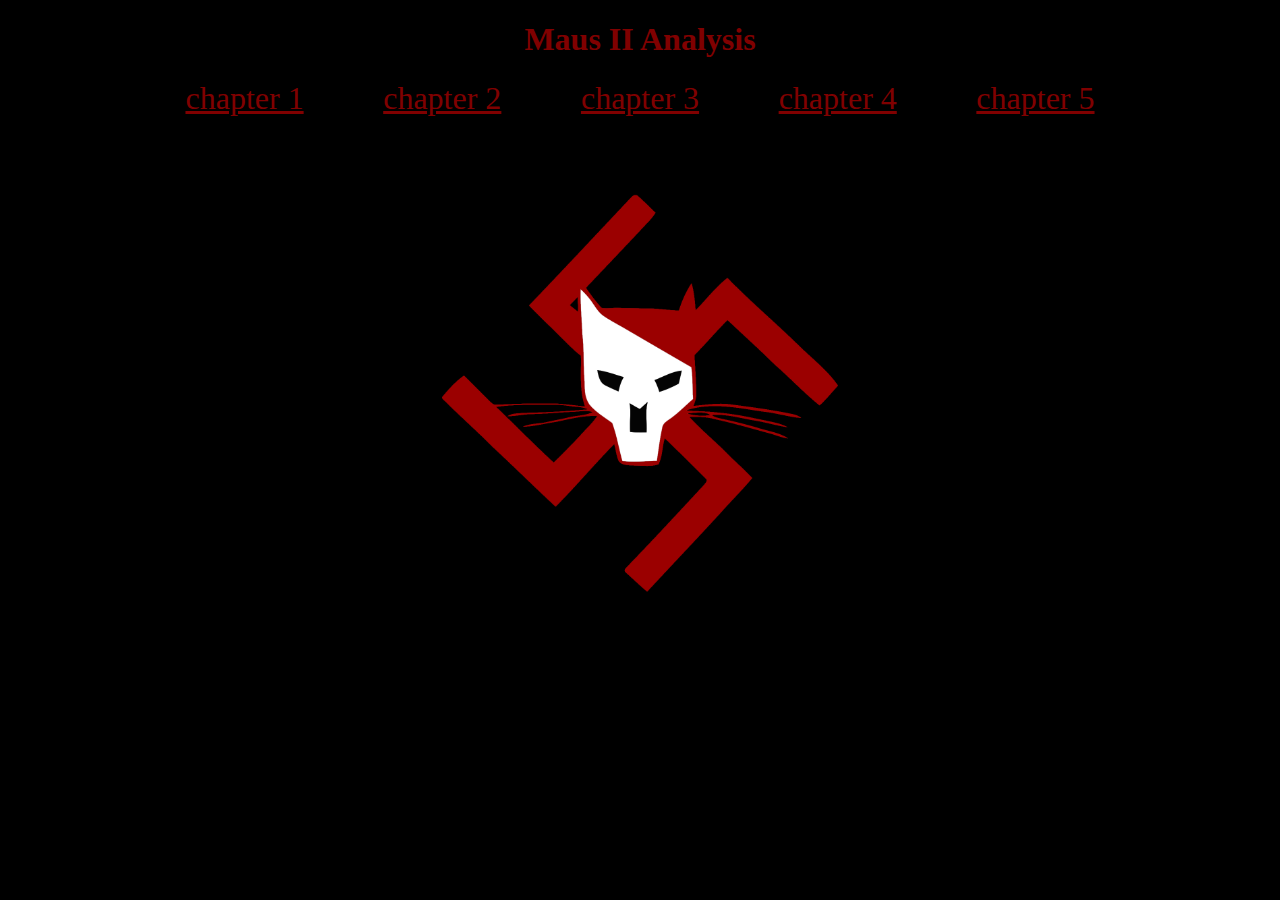
==== index.html @ 23719b11 "added stuff" ====
<!DOCTYPE html>
<html lang="en">
<head>
    <meta charset="UTF-8">
    <meta http-equiv="X-UA-Compatible" content="IE=edge">
    <meta name="viewport" content="width=device-width, initial-scale=1.0">
    <title>Maus II Analysis</title>
    <link rel="stylesheet" href="styles.css">
</head>
<body>
    <h1>Maus II Analysis</h1>
    <div>
        <a src="./chapter1.html">chapter 1</a>
        <a src="./chapter2.html">chapter 2</a>
        <a src="./chapter3.html">chapter 3</a>
        <a src="./chapter4.html">chapter 4</a>
        <a src="./chapter5.html">chapter 5</a>
    </div>
    <div>
        <img src="./images/maus.png" id="maus">
    </div>
</body>
</html>
---- styles.css ----
* {
    background-color: black;
    font-family: serif;
    color: maroon;
}

div, h1, h3 {
    text-align: center;
}

a {
    text-decoration: underline;
    margin-left: 1cm;
    margin-right: 1cm;
    font-size:xx-large;
}

p {
    font-size: large;
    margin-left: 2cm;
    margin-right: 2cm;
}

#maus {
    margin-top:2cm;
    width:400px;
    height: auto;
}
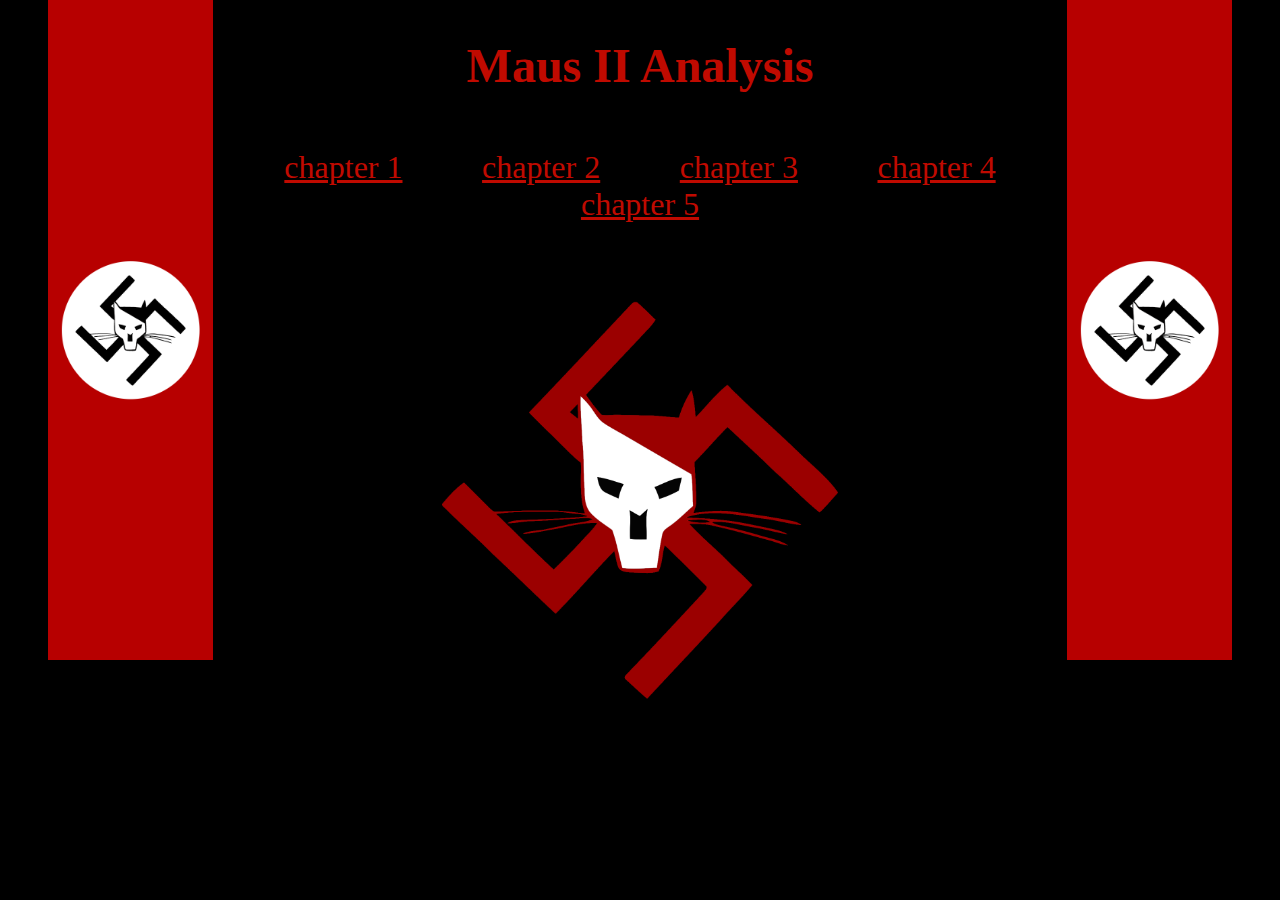
==== commit cb9f64b9: "changed colors, added banners" ====
--- a/index.html
+++ b/index.html
@@ -8,13 +8,16 @@
     <link rel="stylesheet" href="styles.css">
 </head>
 <body>
-    <h1>Maus II Analysis</h1>
+    <img src="./images/banner.png" id="banner-left" style="margin-top:-1cm">
+    <img src="./images/banner.png" id="banner-right" style="margin-top:-1cm">
+    <h1 style="margin-top:1cm;font-size:3em">Maus II Analysis</h1>
+    <div style="margin-top: 1.5cm; "></div>
     <div>
-        <a src="./chapter1.html">chapter 1</a>
-        <a src="./chapter2.html">chapter 2</a>
-        <a src="./chapter3.html">chapter 3</a>
-        <a src="./chapter4.html">chapter 4</a>
-        <a src="./chapter5.html">chapter 5</a>
+        <a href="./chapter1.html">chapter 1</a>
+        <a href="./chapter2.html">chapter 2</a>
+        <a href="./chapter3.html">chapter 3</a>
+        <a href="./chapter4.html">chapter 4</a>
+        <a href="./chapter5.html">chapter 5</a>
     </div>
     <div>
         <img src="./images/maus.png" id="maus">
--- a/styles.css
+++ b/styles.css
@@ -1,7 +1,7 @@
 * {
     background-color: black;
     font-family: serif;
-    color: maroon;
+    color: #c00a00;
 }
 
 div, h1, h3 {
@@ -16,9 +16,12 @@
 }
 
 p {
-    font-size: large;
-    margin-left: 2cm;
-    margin-right: 2cm;
+    font-size: x-large;
+    margin-left: 7cm;
+    margin-right: 7cm;
+    text-align-last: center;
+    text-align: center;
+
 }
 
 #maus {
@@ -27,5 +30,38 @@
     height: auto;
 }
 
+#back {
+    margin-bottom: 0px;
+    margin-top: 0px;
+}
+
+h1 {
+    margin-top:0px;
+    margin-bottom:10px;
+    font-size: xx-large;
+}
+
+h3 {
+    font-size: x-large;
+    margin-top: 10px;
+}
+
+#banner-left {
+    float:left;
+    width: 165px;
+    height:auto;
+
+    margin-left: 40px;
+}
+
+#banner-right {
+    float:right;
+    width: 165px;
+    height:auto;
+    margin-right: 40px;
+}
 
 
+
+
+
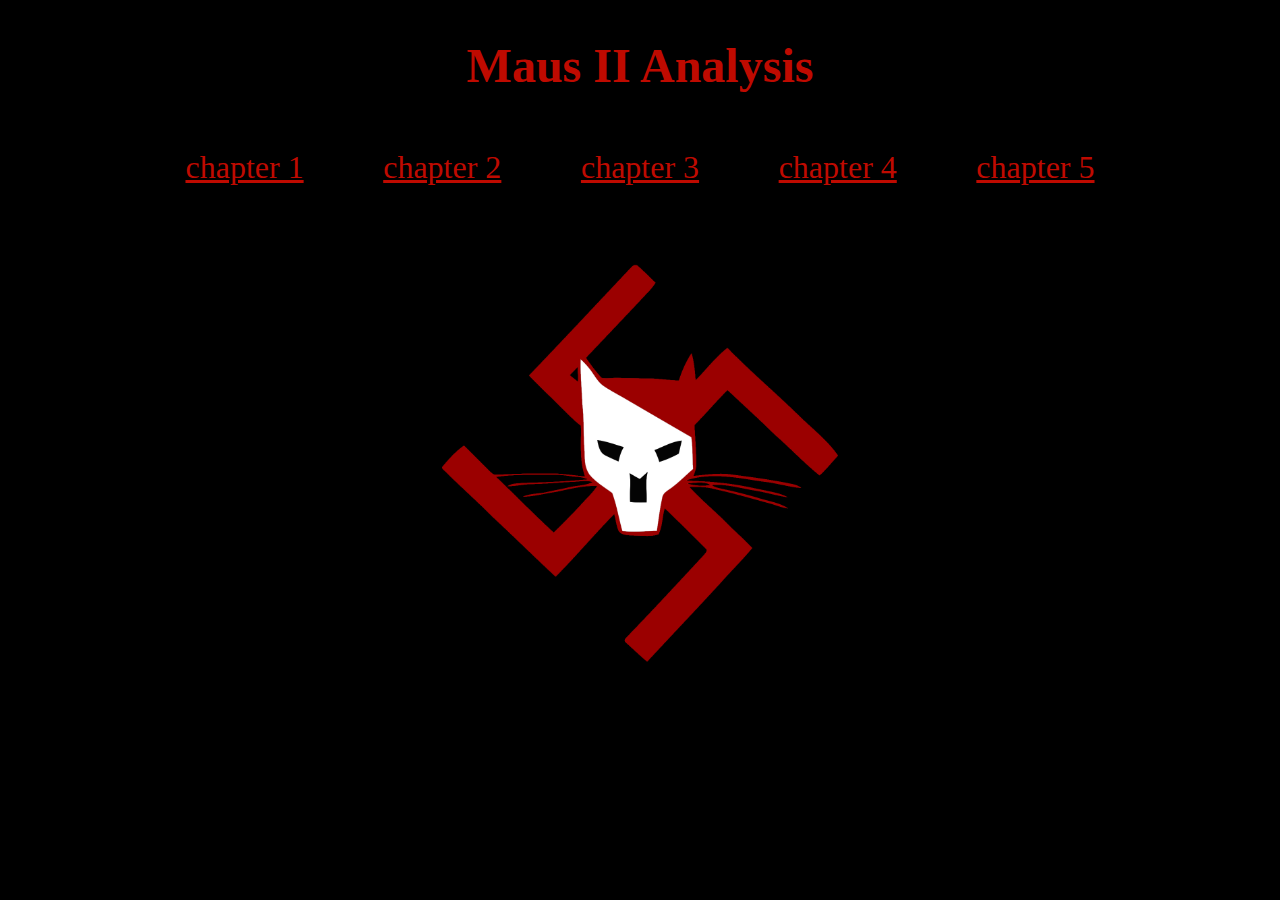
==== commit efa6ce2d: "reverted banners" ====
--- a/index.html
+++ b/index.html
@@ -8,8 +8,7 @@
     <link rel="stylesheet" href="styles.css">
 </head>
 <body>
-    <img src="./images/banner.png" id="banner-left" style="margin-top:-1cm">
-    <img src="./images/banner.png" id="banner-right" style="margin-top:-1cm">
+
     <h1 style="margin-top:1cm;font-size:3em">Maus II Analysis</h1>
     <div style="margin-top: 1.5cm; "></div>
     <div>
--- a/styles.css
+++ b/styles.css
@@ -1,7 +1,7 @@
 * {
     background-color: black;
     font-family: serif;
-    color: #c00a00;
+    color: #bf0a00;
 }
 
 div, h1, h3 {
@@ -46,22 +46,9 @@
     margin-top: 10px;
 }
 
-#banner-left {
-    float:left;
-    width: 165px;
-    height:auto;
-
-    margin-left: 40px;
-}
-
-#banner-right {
-    float:right;
-    width: 165px;
-    height:auto;
-    margin-right: 40px;
-}
 
 
 
 
 
+
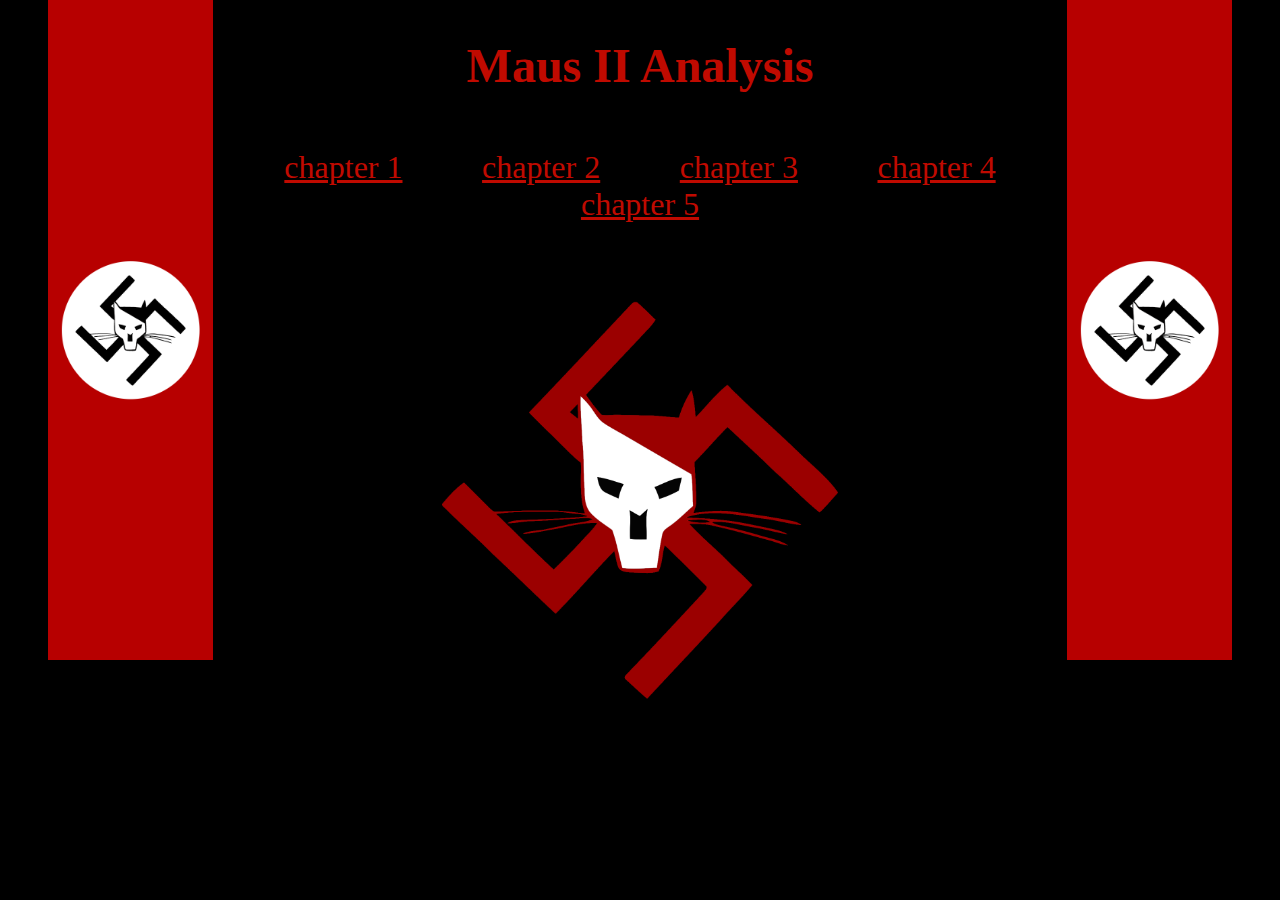
==== commit 347b55e3: "copied testing files" ====
--- a/index.html
+++ b/index.html
@@ -8,7 +8,8 @@
     <link rel="stylesheet" href="styles.css">
 </head>
 <body>
-
+    <img src="./images/banner.png" id="banner-left" style="margin-top:-1cm">
+    <img src="./images/banner.png" id="banner-right" style="margin-top:-1cm">
     <h1 style="margin-top:1cm;font-size:3em">Maus II Analysis</h1>
     <div style="margin-top: 1.5cm; "></div>
     <div>
--- a/styles.css
+++ b/styles.css
@@ -1,7 +1,7 @@
 * {
     background-color: black;
     font-family: serif;
-    color: #bf0a00;
+    color: #c00a00;
 }
 
 div, h1, h3 {
@@ -46,9 +46,21 @@
     margin-top: 10px;
 }
 
+#banner-left {
+    float:left;
+    width: 165px;
+    height:auto;
+    margin-left: 40px;
+}
+
+#banner-right {
+    float:right;
+    width: 165px;
+    height:auto;
+    margin-right: 40px;
+}
 
 
 
 
 
-
